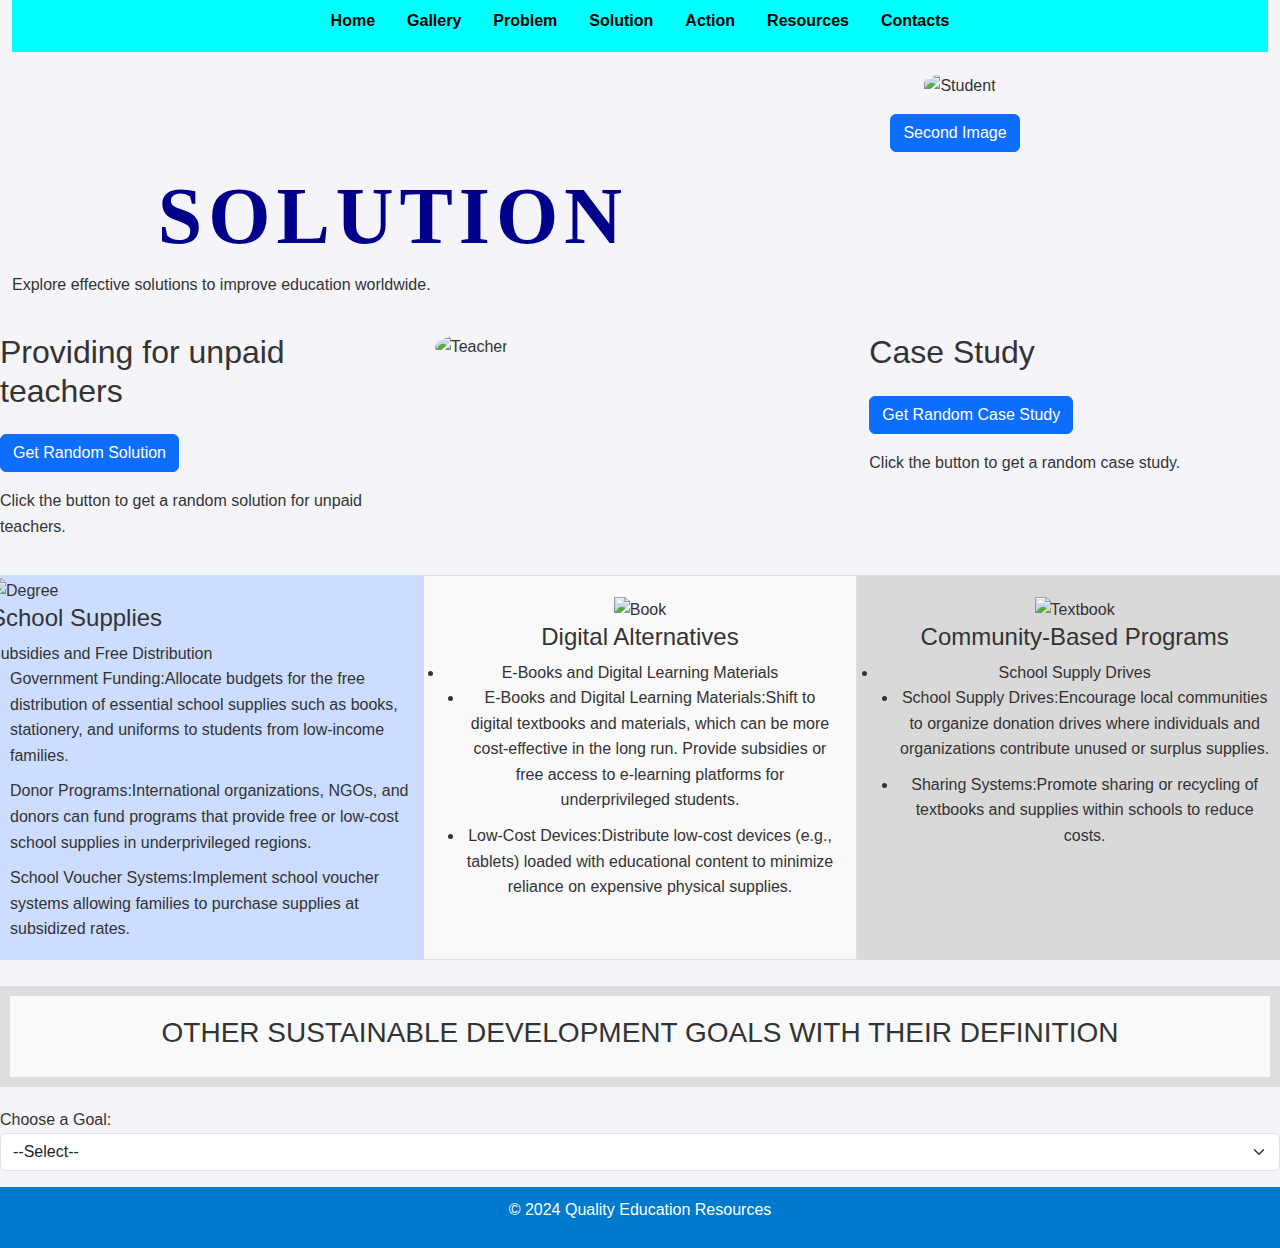
==== index.html @ 6128f030 "All files here" ====
<!DOCTYPE html>
<html lang="en">
<head>
    <meta charset="utf-8">
    <meta name="viewport" content="width=device-width, initial-scale=1">
	<meta name="author" content="Joyrose Ogolla">
    <title>Solutions Page</title>
    <link href="https://cdn.jsdelivr.net/npm/bootstrap@5.3.3/dist/css/bootstrap.min.css" rel="stylesheet" integrity="sha384-QWTKZyjpPEjISv5WaRU9OFeRpok6YctnYmDr5pNlyT2bRjXh0JMhjY6hW+ALEwIH" crossorigin="anonymous">
    
	<link href="style.css" rel="stylesheet">
    <script>
        // Array of random solutions for unpaid teachers
        const teacherSolutions = [
            "Allocate larger education budgets to ensure timely salaries.",
            "Implement transparent payroll systems with mobile banking.",
            "Partner with international organizations like UNESCO for funding.",
            "Create teacher unions to advocate for better pay and conditions."
        ];

        // Array of random case studies
        const caseStudies = [
            "India: Sarva Shiksha Abhiyan program provides free uniforms and books.",
            "Kenya: Universal Primary Education initiative ensures free textbooks.",
            "UNICEF's School-in-a-Box program offers ready-made school kits.",
            "Rwanda: E-learning platforms distributed to rural schools."
        ];

        // Function to display a random solution
        function displayRandomSolution() {
            const randomIndex = Math.floor(Math.random() * teacherSolutions.length);
            document.getElementById("randomSolution").innerText = teacherSolutions[randomIndex];
        }

        // Function to display a random case study
        function displayRandomCaseStudy() {
            const randomIndex = Math.floor(Math.random() * caseStudies.length);
            document.getElementById("randomCaseStudy").innerText = caseStudies[randomIndex];
        }
    
    </script>
			<script>	function swap(){ 
			//got to the id of imageswap=the img tag
			//setAttribute of src to point to the new image
				document.getElementById("imgSwap").setAttribute("src", "Images/education-is-the-key-to-success.png");
				}</script>
			
		
</head>
<body>

	<div class="container-fluid">
        <!-- Navigation Bar -->
        <div class="JRO-cyan">
            <ul class="nav justify-content-center"> <!--pushes the navigation bar contents to the center-->

                <li class="nav-item">
                    <a class="nav-link" href="home.html">Home</a>
                </li>
				<li class="nav-item">
					<a class="nav-link" href="gallery.html">Gallery</a>
				</li>
                <li class="nav-item">
                    <a class="nav-link" href="problem.html">Problem</a>
                </li>
                <li class="nav-item">
                    <a class="nav-link" href="index.html">Solution</a>
                </li>
                <li class="nav-item">
                    <a class="nav-link" href="action.html">Action</a>
                </li>
                <li class="nav-item">
					<a class="nav-link" href="indexresources.html">Resources</a>
				</li>
                <li class="nav-item">
                    <a class="nav-link" href="contact.html">Contacts</a>
                </li>
            </ul>
        </div>

        <!-- Main Content -->
        <div class="row">
            <div class="col-6">
                <h1 class= "JRO-H1">
                    <br>SOLUTION
                    <br>
                </h1>
                <p>Explore effective solutions to improve education worldwide.</p>
            </div>
            <div class="col-6 text-center">
                <img src="Images/Education.png" alt="Student" id="imgSwap" class="img-fluid">
                <br>
				<!--It uses Bootstrap's 'btn' and 'btn-primary' classes to style it as a primary button. The 'mt-3' class adds a margin at the top of the button for spacing. -->
                <button onclick="swap()" class="btn btn-primary mt-3">Second Image</button>
            </div>
        </div>
    </div>

    <!-- Solutions Section -->
    <div class="row">
        <div class="col-4">
            <h2>Providing for unpaid teachers</h2>
            <button class="btn btn-primary mt-3" onclick="displayRandomSolution()">Get Random Solution</button>
            <p id="randomSolution" class="mt-3">Click the button to get a random solution for unpaid teachers.</p>
        </div>
        <div class="col-4">
            <img src="Images/teacher.jpg" alt="Teacher" id="JRO-teacher">
        </div>
        <div class="col-4">
            <h2>Case Study</h2>
            <button class="btn btn-primary mt-3" onclick="displayRandomCaseStudy()">Get Random Case Study</button>
            <p id="randomCaseStudy" class="mt-3">Click the button to get a random case study.</p>
        </div>
    </div>

    <!-- Other Content -->
    <div class="row">
        <!-- Column 1: School Supplies -->
        <div class="col-4" id="JR0-body1">
            <img src="Images/degree.jpg" alt="Degree">
            <h4>School Supplies</h4>
            
                <li>Subsidies and Free Distribution</li>
                <ul>
                    <li>Government Funding:Allocate budgets for the free distribution of essential school supplies such as books, stationery, and uniforms to students from low-income families.</li>
                    <li>Donor Programs:International organizations, NGOs, and donors can fund programs that provide free or low-cost school supplies in underprivileged regions.</li>
                    <li>School Voucher Systems:Implement school voucher systems allowing families to purchase supplies at subsidized rates.</li>
                </ul>
            
        </div>

        <!-- Column 2: Digital Alternatives -->
        <div class="col-4" id="JR0-body2">
            <img src="Images/computer-book.jpg" alt="Book" style="width: 100%; height: auto;">
            <h4>Digital Alternatives</h4>
            
                <li>E-Books and Digital Learning Materials</li>
                <ul>
                    <li>E-Books and Digital Learning Materials:Shift to digital textbooks and materials, which can be more cost-effective in the long run. Provide subsidies or free access to e-learning platforms for underprivileged students.</li>
                    <li>Low-Cost Devices:Distribute low-cost devices (e.g., tablets) loaded with educational content to minimize reliance on expensive physical supplies.</li>
                </ul>
            
        </div>

        <!-- Column 3: Community-Based Programs -->
        <div class="col-4" id="JR0-body3">
            <img src="Images/Textbook.jpg" alt="Textbook" style="width: 100%; height: auto;">
            <h4>Community-Based Programs</h4>
            
                <li>School Supply Drives</li>
                <ul>
                    <li>School Supply Drives:Encourage local communities to organize donation drives where individuals and organizations contribute unused or surplus supplies.</li>
                    <li>Sharing Systems:Promote sharing or recycling of textbooks and supplies within schools to reduce costs.</li>
                </ul>
            
        </div>
    </div>
	<br>
	<section id="JR0-h3">
	<h3>OTHER SUSTAINABLE DEVELOPMENT GOALS WITH THEIR DEFINITION</h3>
	</section>
	<div>
    <label for="JR0-goal-select">Choose a Goal:</label>
	<!-- Creates dropdown menu to select a sustainable development goal -->
	<select id="JR0-goal-select" class="form-select" onchange="showGoalInfo()">
	<!--Prompts the user to select -->
	<!--below are the respective options for each goal that ths user is to click on-->

        <option value="">--Select--</option>
        <option value="No Poverty">No Poverty</option>
        <option value="Zero Hunger">Zero Hunger</option>
        <option value="Good Health and Well-being">Good Health and Well-being</option>
        <option value="Gender Equality">Gender Equality</option>
    </select>
    <p id="JR0-goal-info"></p>
	<!-- Value of paragraph to display information about the selected goal -->
</div>
<script>
function showGoalInfo() {
    // Retrieve the value of the selected dropdown option

    const selectedGoal = document.getElementById("JR0-goal-select").value;
	// Variable to show the message related to the selected goal
    let message = "";

    switch (selectedGoal) {
	// Use a switch statement to give out the message based on the selected goal
	// The cases below Set the message for each given goal depending on the one which is selected

        case "No Poverty":
            message = "Ensure social protection for the poor and vulnerable.";
            break;
        case "Zero Hunger":
            message = "End hunger and ensure food security.";
            break;
        case "Good Health and Well-being":
            message = "Ensure healthy lives and promote well-being for all.";
            break;
        case "Gender Equality":
            message = "Achieve gender equality and empower all women and girls.";
            break;
        default:
            message = "Select a goal to learn more.";
    }
	
	// Diplays the content of the paragraph element with the appropriate message as selected by the user
	document.getElementById("JR0-goal-info").textContent = message;
}
</script>

	<footer>
        <p>&copy; 2024 Quality Education Resources</p> <!--provides a copyroght notice-->

    </footer>
</body>
</html>
---- style.css ----
/*JOYROSE CSS BEGINS*/
/* Custom styles for navigation and page layout */
.JRO-cyan {
    background-color: cyan; /* Cyan background for the navigation bar */
}

.nav-link {
    color: black; /* Blue text color for links */
    font-weight: bold; /* Bold font for links */
    padding: 8px 16px; /* Spacing for links */
    text-decoration: none; /* Remove underline */
}

.nav-link:hover {
    color: white; /* Change link color to black on hover */
    text-decoration: underline; /* Add underline on hover */
}

/* Add spacing for rows and align content */
.row {
    margin-top: 20px;
}

/* Style for the image */
#imgSwap {
    max-width: 100%; /* Ensure the image is responsive */
    height: auto; /* Maintain aspect ratio */
	width:50vw;
	height: 50vw;
	border-radius: 40%;
	object-fit: cover;
}

/* Button styling */
button {
    padding: 10px 20px;
    font-size: 16px;
    border-radius: 5px;
}


.JRO-H1 {
    color: darkblue;
    font-family: 'Georgia', serif;
    font-size: 80px;
    font-weight: bold;
    text-align:right;
    text-transform: uppercase;
    letter-spacing: 6px;
	word-spacing: 5px;
}
#JRO-teacher{
	width: 35vw;
	height:70vh;
	border-radius: 50%;
}
#JR0-h4{
	background-color: pink;
	
}
#JR0-h5{
	background-color: pink;
	padding:2px;
	margin:none;
}
#JR0-body1{
	background-color: #ccddff;
	padding: 2px;
	margin:none;
}
#JR0-body2{
    padding: 20px;
    background-color: #f9f9f9;
    border: 1px solid #ddd;
    text-align: center;
}
#JR0-body3{
	padding: 20px;
	background-color:#d9d9d9;
	border: 1px solid #ddd;
	text-align: center;
}
#JR0-h3{
	padding:20px;
	background-color:#f8f9fa;
	border:10px solid #ddd;
	text-align:center;
}
	
/* General Form Styles */
form {
    background-color: #f8f9fa; /* Light gray background for form */
    padding: 20px; /* Adds padding inside the form */
    border-radius: 8px; /*Adds Rounded corners */
    box-shadow: 0 2px 5px rgba(0, 0, 0, 0.2); /* Subtle shadow for a 3D effect */
    margin-top: 20px; /* Add space above the form */
}

/* Styling for Labels */
form label {
    font-weight: bold; /* Make the labels bold */
}

/* Input and Textarea Styling */
form .form-JR0 {
    border: 3px solid #ced4da; /* Border color for inputs */
    border-radius: 10px; /* Rounded corners for inputs */
}

/* Submit Button Styling */
form .button{
    background-color: #007bff; /* Primary blue background */
    border: none; /* Remove border */
    padding: 10px 15px; /* Add padding to the button */
    font-size: 16px; /* Font size for the button text */
    border-radius: 4px; /* Rounded corners for the button */
    cursor: pointer; /* Show pointer cursor on hover */
    transition: background-color 0.3s ease; /* Smooth color transition on hover */
}

/* Hover Effect for Button */
form .button:hover {
    background-color:white; /* the color white  on hover */
}

/* Feedback Styling */
#feedback {
    font-size: 16px; /* Feedback message font size */
    margin-top: 10px; /* Add space above feedback */
}


/* General styles */
body {
    font-family: Arial, sans-serif;
    line-height: 1.6;
    margin: 0;
    padding: 0;
}

header {
    background-color: #007bff;
    color: white;
    text-align: center;
    padding: 20px 0;
}

/* Links */
a:hover {
    text-decoration: underline;
}

/* Section headings */
section h2 {
    border-bottom: 2px solid #007bff;
    padding-bottom: 5px;
    margin-bottom: 15px;
    color: #007bff;
}

/* Button styling */
button {
    margin-right: 10px;
    padding: 10px 15px;
    font-size: 16px;
    border-radius: 5px;
    cursor: pointer;/*changes the cursor to pointer*/
}


/* List styling */
ul {
    padding-left: 20px;
    list-style-type: disc;
}

ul li {
    margin-bottom: 10px;
}

/* Responsive iframe for videos */
.embed-responsive {
    position: relative;
    display: block;
    width: 100%;
    padding: 0;
    overflow: hidden;
}
.embed-responsive::before {
    content: "";
    display: block;
    padding-top: 56.25%; /* 16:9 aspect ratio */
}
.embed-responsive iframe {
    position: absolute;
    top: 0;
    left: 0;
    width: 100%;
    height: 100%;
}


/* General Styling */
body {
    font-family: Arial, sans-serif;
    margin: 0;
    padding: 0;
    background-color: #f4f4f9;
    color: #333;
    line-height: 1.6;
}

/* Header */
header {
    background: #007acc;
    color: white;
    text-align: center;
    padding: 20px 10px;
}

header h1 {
    margin: 0;
    font-size: 2rem;
}

header p {
    margin-top: 10px;
    font-size: 1.2rem;
}

/* Main Content */
main {
    padding: 20px;
}

/* Sections */
section {
    margin-bottom: 20px;
}

/* Buttons */
.task-button {
    background: #007acc;
    color: white;
    border: none;
    padding: 10px 20px;
    cursor: pointer;
    font-size: 1rem;
    border-radius: 5px;
    transition: background-color 0.3s ease;
}

.task-button:hover {
    background: #005a99;
}

/* Paragraphs */
.task-paragraph {
    font-size: 1rem;
    margin: 10px 0;
}

/* Hidden Content */
.hidden-content {
    padding: 10px;
    background: #eef5ff;
    border-left: 5px solid #007acc;
    display: none; /* Initially hidden */
}

/* Footer */
footer {
    text-align: center;
    padding: 10px;
    background: #007acc;
    color: white;
}
/*JOYROSE CSS ENDS*/
/*Chiboys CSS BEGINS*/
.nav { /* targets all the nav elements*/
	justify-content: center; /* centers the nav bar */
}

.nav-link{
	 color: white;
 }
 /* overides the nav-link normal black text color to white */
 /* @ reference https://www.youtube.com/watch?v=z4Ygm6EFaQ8 (minute 1:34)*/
 
 .first-heading{
	 color: white; /* targets the heading tag and makes the text white*/
 }
 
 /*this css targets the gallery*/
.column{
	flex: 25%;
	max-width: 25%;
	padding: 0 4px;
}	
.column img{
	margin-top: 15px;
	vertical-align: middle;
}

.photo-gallery {
  display: flex;
  flex-wrap: wrap; /* makes the items wrap onto multiple lines*/
  gap: 10px;
}

@media (max-width: 768px){ /* this tag is for targeting devices with screens up to a certain maximum width (768px is the screen size of an ipad)*/
.column{
	display: flex;
	flex-direction: column; /* specifies the direction of the items, column is top to bottom*/
	gap: 15px
	
	}
}

img{
	width: 100%;
  height: auto;
  
}
/* @reference https://www.youtube.com/watch?v=3TN9J3pCn6k
https://www.w3schools.com/css/css3_flexbox_responsive.asp 
https://www.youtube.com/watch?v=wsTv9y931o8&t=530s*/

/*
.photo-gallery {
  display: flex;
  flex-wrap: wrap;
  gap: 10px;
}

/*this part is for the action page*/ 
.apicture img {
	height: 500px;
	width: auto; /* allows the computer to calculate the width of the photo, usually keeps the pics aspect ratio*/
}


div.contactS {
  text-align: center; /* puts the text in the center*/
}
  
 /* this part is for the contact page*/
 /* I was supposed to add code here to make the contact detail appear on the right of the screen so it would look balanced and aesthetic
  I was at it for the last 2 hours plus but for some reason I've been unable to do it,
	I tried flexbox and allign tags ect but nothing worked so I left it as is/*
.
}
/*Chiboys CSS ENDS*/

/*BINDERIYA'S CSS BEGINS*/
.teacher{
	height: 250px;
	width: 400px;
}
.supply{
	height: 250px;
	width: 400px;
}
.language{
	height: 250px;
	width: 400px;
}
.nav {
    background-color: cyan; /* Cyan background for the navigation bar */
}

.nav-link {
    color: black; /* Blue text color for links */
    font-weight: bold; /* Bold font for links */
    padding: 8px 16px; /* Spacing for links */
    text-decoration: none; /* Remove underline */
}

.nav-link:hover {
    color: white; /* Change link color to black on hover */
    text-decoration: underline; /* Add underline on hover */
}

/* Add spacing for rows and align content */
.row {
    margin-top: 20px;
}
.bgoals{
	height: 800px;
	width: 1250px;
}
.btitle{
	font-weight: bold;
	text-align: center;
	text-transform: uppercase;
}
.content {
    margin-bottom: 10px;
    padding: 2px;
    border: 1px solid #ccc;
}
.hidden {
    display: none;
}
#poverty{
	background-color: red;
}
#hunger{
	background-color: #FFDB58;
}
#health{
	background-color: #4cbb17;
}
#education{
	background-color: #8b0000;
}
#gender{
	background-color: #ff5349;
}
#water{
	background-color: #0096FF;
}
#energy{
	background-color: yellow;
}
#work{
	background-color: #800020;
}
#industry{
	background-color: orange;
}
#inequalities{
	background-color: #ff00ff;
}
#cities{
	background-color: #FFC000;
}
#production{
	background-color: #A88905;
}
#climate{
	background-color: #023020;
	color: white;
}
#water{
	background-color: blue;
}
#land{
	background-color: #32CD32;
}
#peace{
	background-color: #4169E1;
}
#patnership{
	background-color: #000080;
}
body{
	background-image: url("background.png");
}
/*BINDERIYA'S CSS ENDS*/
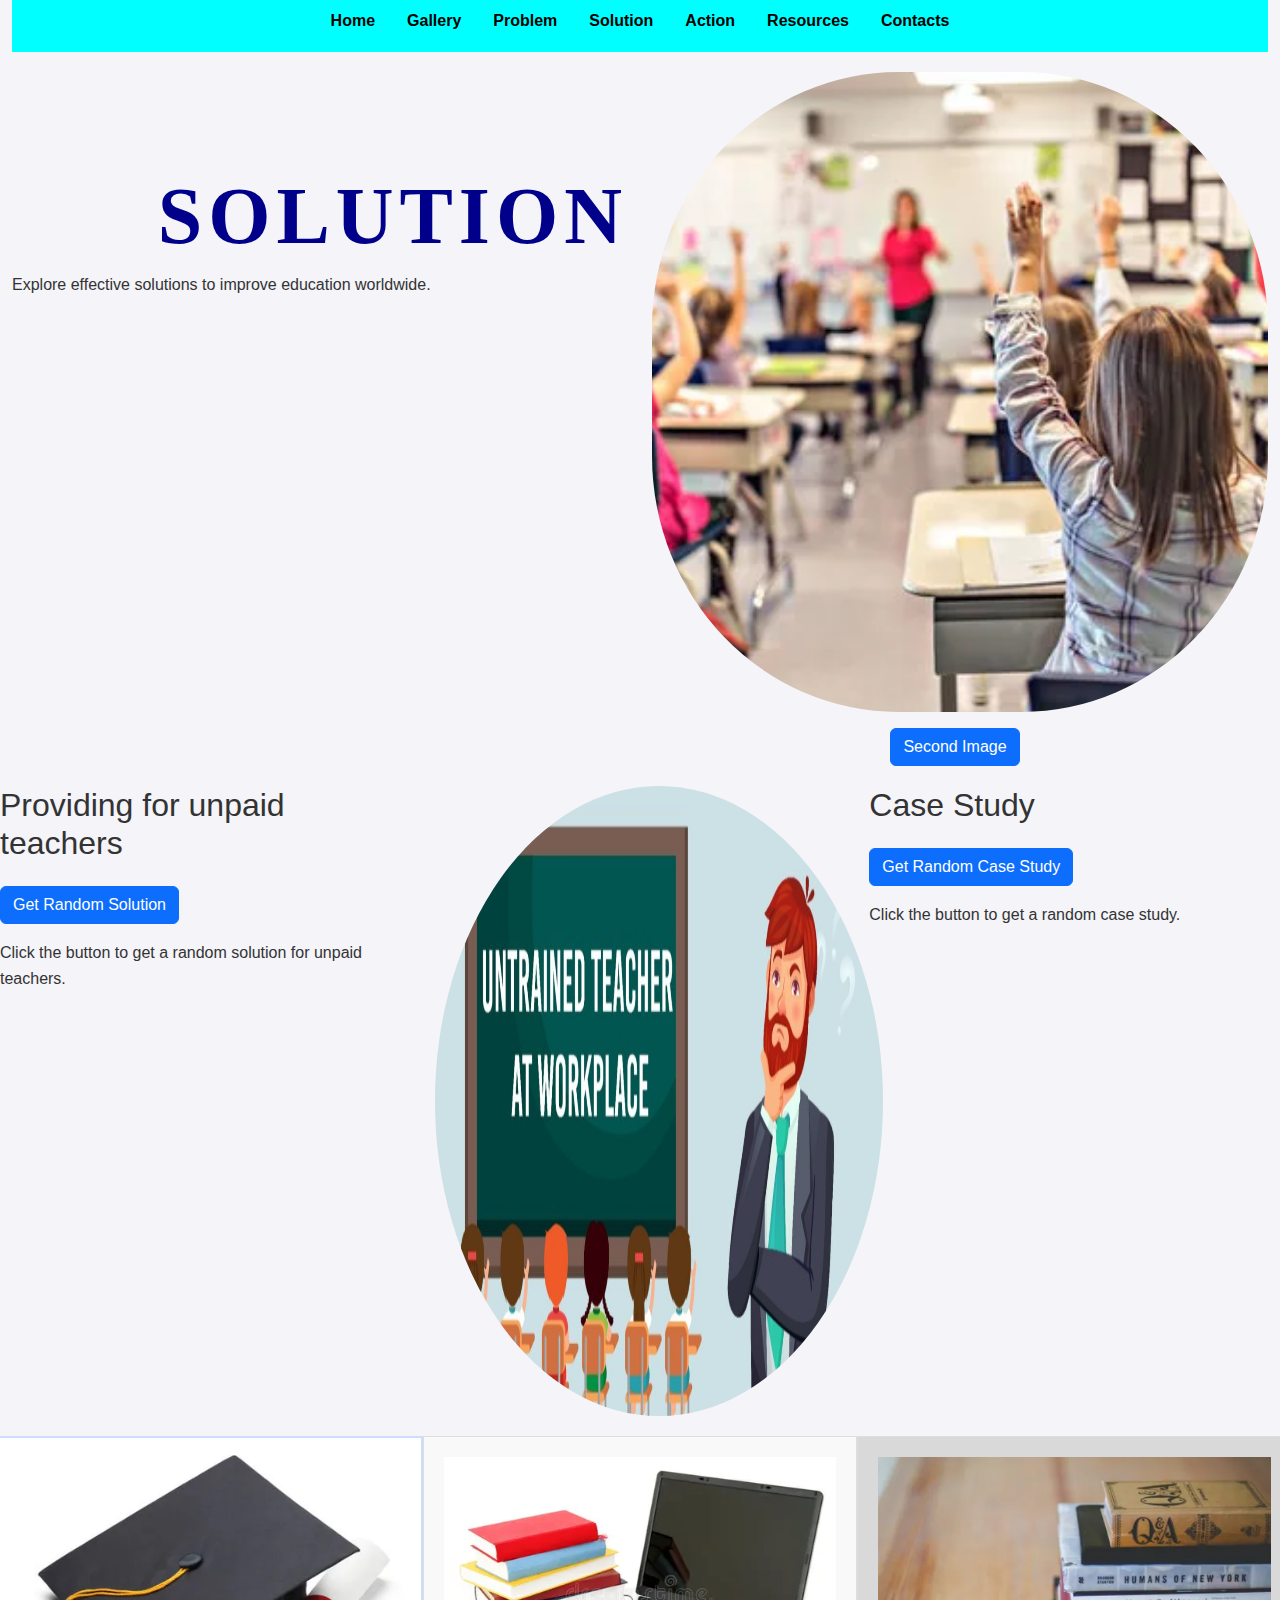
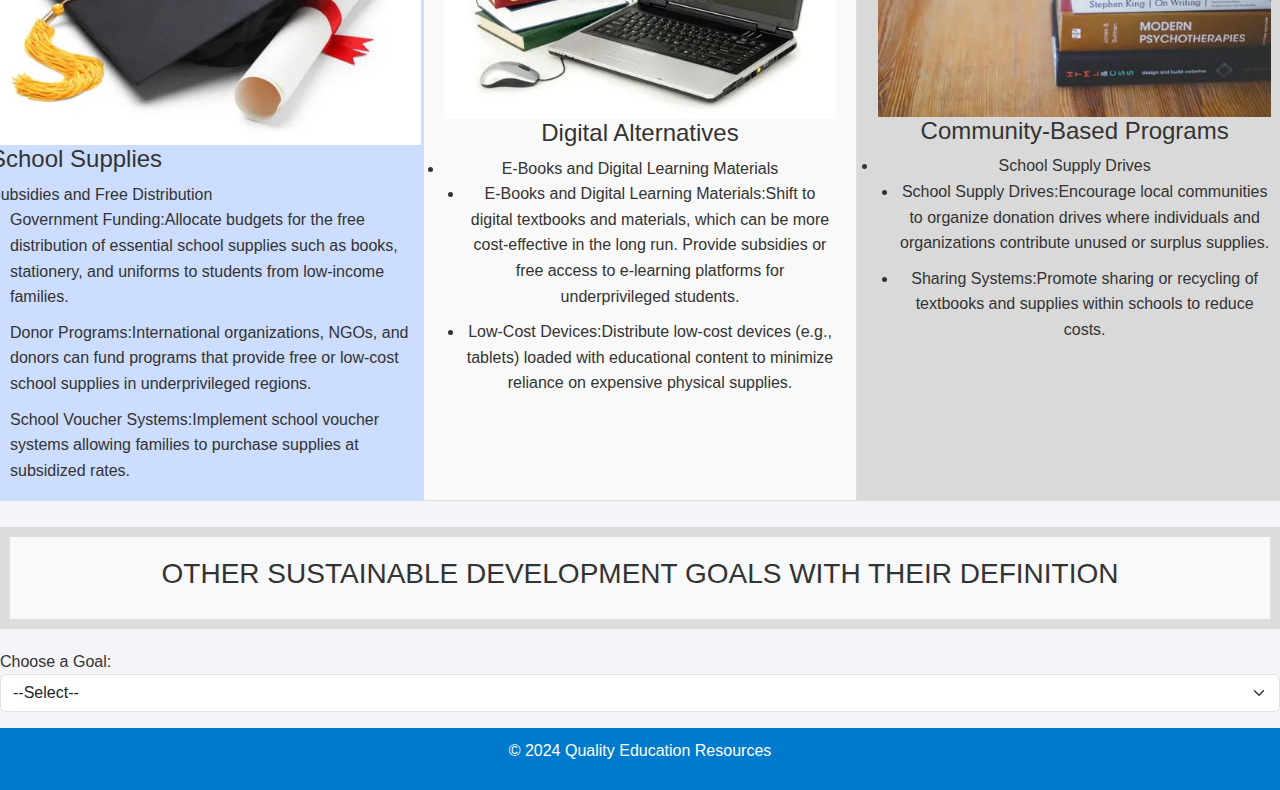
==== commit 15db2919: "changed the filepaths for images" ====
--- a/index.html
+++ b/index.html
@@ -87,7 +87,7 @@
                 <p>Explore effective solutions to improve education worldwide.</p>
             </div>
             <div class="col-6 text-center">
-                <img src="Images/Education.png" alt="Student" id="imgSwap" class="img-fluid">
+                <img src="../Education.png" alt="Student" id="imgSwap" class="img-fluid">
                 <br>
 				<!--It uses Bootstrap's 'btn' and 'btn-primary' classes to style it as a primary button. The 'mt-3' class adds a margin at the top of the button for spacing. -->
                 <button onclick="swap()" class="btn btn-primary mt-3">Second Image</button>
@@ -103,7 +103,7 @@
             <p id="randomSolution" class="mt-3">Click the button to get a random solution for unpaid teachers.</p>
         </div>
         <div class="col-4">
-            <img src="Images/teacher.jpg" alt="Teacher" id="JRO-teacher">
+            <img src="../teacher.jpg" alt="Teacher" id="JRO-teacher">
         </div>
         <div class="col-4">
             <h2>Case Study</h2>
@@ -116,7 +116,7 @@
     <div class="row">
         <!-- Column 1: School Supplies -->
         <div class="col-4" id="JR0-body1">
-            <img src="Images/degree.jpg" alt="Degree">
+            <img src="../degree.jpg" alt="Degree">
             <h4>School Supplies</h4>
             
                 <li>Subsidies and Free Distribution</li>
@@ -130,7 +130,7 @@
 
         <!-- Column 2: Digital Alternatives -->
         <div class="col-4" id="JR0-body2">
-            <img src="Images/computer-book.jpg" alt="Book" style="width: 100%; height: auto;">
+            <img src="../computer-book.jpg" alt="Book" style="width: 100%; height: auto;">
             <h4>Digital Alternatives</h4>
             
                 <li>E-Books and Digital Learning Materials</li>
@@ -143,7 +143,7 @@
 
         <!-- Column 3: Community-Based Programs -->
         <div class="col-4" id="JR0-body3">
-            <img src="Images/Textbook.jpg" alt="Textbook" style="width: 100%; height: auto;">
+            <img src="../Textbook.jpg" alt="Textbook" style="width: 100%; height: auto;">
             <h4>Community-Based Programs</h4>
             
                 <li>School Supply Drives</li>
